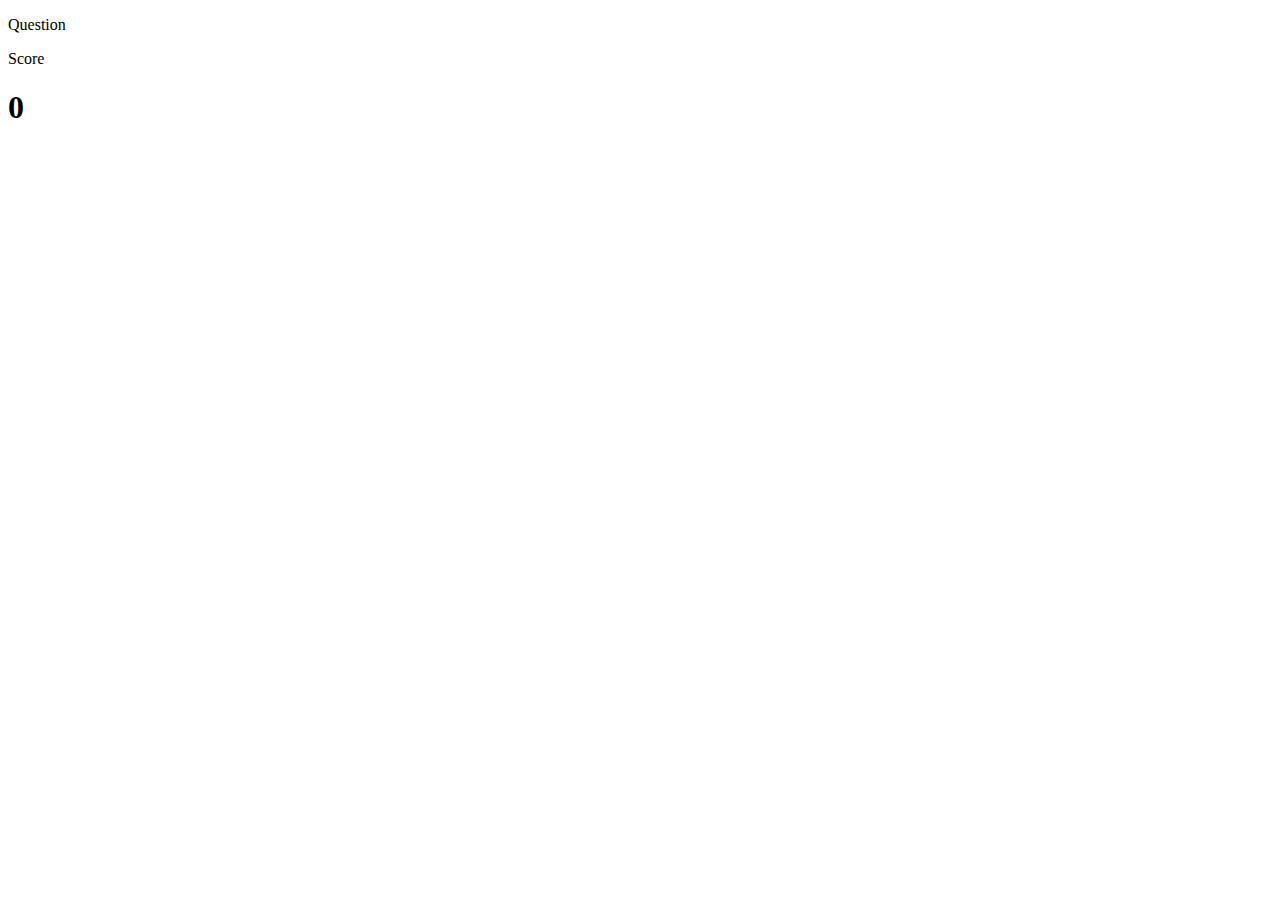
==== quiz.html @ 39cce9bb "quiz html and quiz css files added" ====
<!DOCTYPE html>
<html lang="en">
<head>
    <meta charset="UTF-8">
    <meta http-equiv="X-UA-Compatible" content="IE=edge">
    <meta name="viewport" content="width=device-width, initial-scale=1.0">
    <title>Quiz</title>
</head>
<body>
    <div class="container">
        <div id="game" class="justify-center flex-column">
            <div id="display-bar">
                <p id="progressText" class="display-bar-prefix">
                    Question
                </p>
                <div id="progress-bar">
                    <div id="progressBarFull"></div>
                </div>
            </div>
            <div class="hud-item">
                <p class="hud-prefix">
                    Score
                </p>
                <h1 class="hud-main-text" id="score">
                    0
                </h1>
            </div>
            
        </div>
    </div>

</body>
</html>
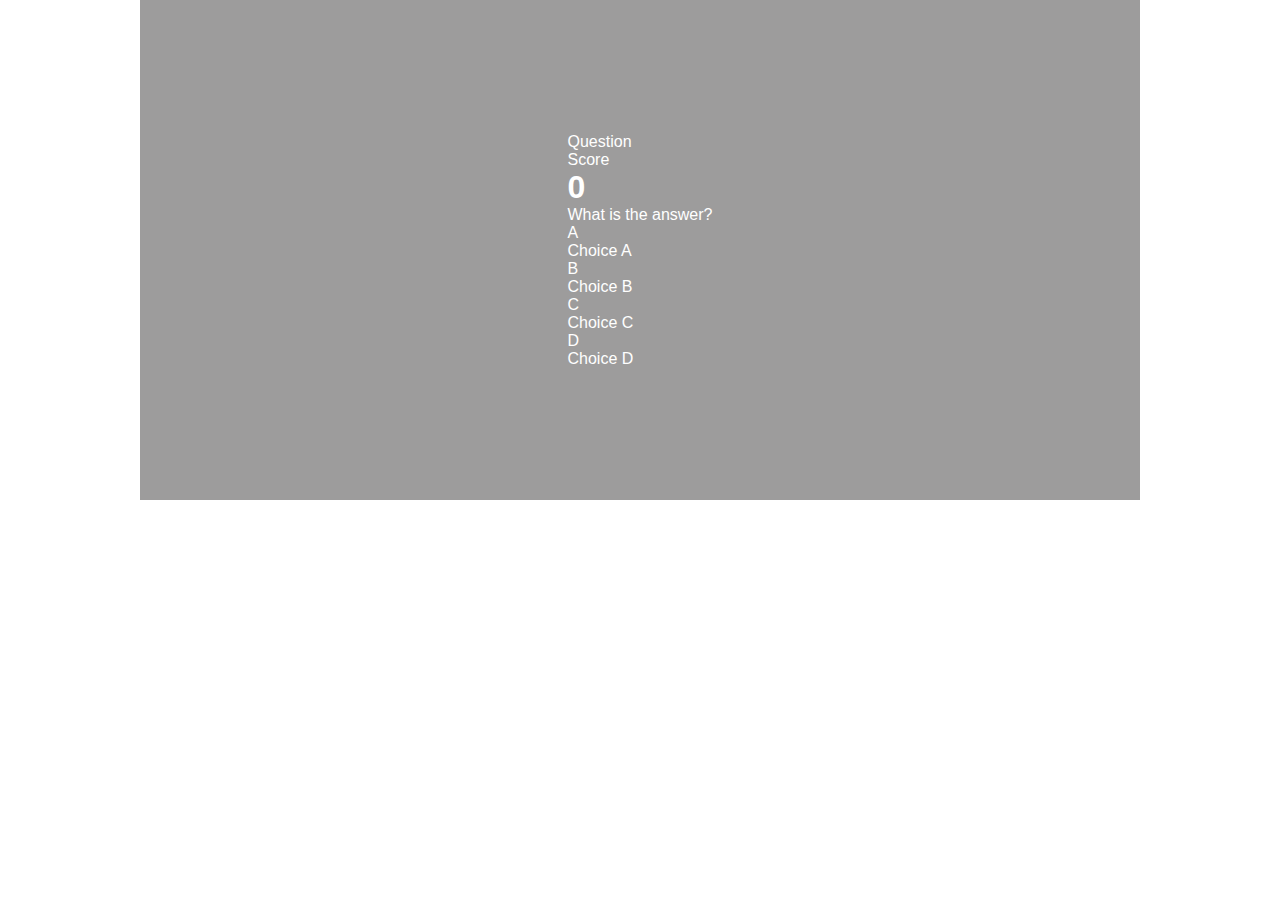
==== commit 58bbb830: "add questions to quizhtml and link css, js to it" ====
--- a/quiz.html
+++ b/quiz.html
@@ -4,17 +4,18 @@
     <meta charset="UTF-8">
     <meta http-equiv="X-UA-Compatible" content="IE=edge">
     <meta name="viewport" content="width=device-width, initial-scale=1.0">
+    <link rel="stylesheet" href="./style.css">
+    <link rel="stylesheet" href="./quiz.css">
     <title>Quiz</title>
 </head>
 <body>
     <div class="container">
         <div id="game" class="justify-center flex-column">
-            <div id="display-bar">
-                <p id="progressText" class="display-bar-prefix">
-                    Question
-                </p>
-                <div id="progress-bar">
-                    <div id="progressBarFull"></div>
+            <div id="hud">
+                <div class="hud-item">
+                    <p id="progressText" class="hud-prefix">
+                        Question
+                    </p>
                 </div>
             </div>
             <div class="hud-item">
@@ -25,9 +26,26 @@
                     0
                 </h1>
             </div>
-            
+            <div id="question">What is the answer?</div>
+            <div class="choice-container">
+
+                <p class="choice-prefix">A</p>
+                <p class="choice-text" data-number="1">Choice A</p>
+
+                <p class="choice-prefix">B</p>
+                <p class="choice-text" data-number="2">Choice B</p>
+
+                <p class="choice-prefix">C</p>
+                <p class="choice-text" data-number="3">Choice C</p>
+
+                <p class="choice-prefix">D</p>
+                <p class="choice-text" data-number="4">Choice D</p>
+
+            </div>
         </div>
     </div>
 
+    <script src="java.js"></script>
+
 </body>
 </html>--- a/style.css
+++ b/style.css
@@ -0,0 +1,78 @@
+:root{
+    --background-color: rgb(157, 156, 156);
+    --box-color: lightskyblue;
+    --box-shadow-color: lightgray;
+    --hover-color: rgb(67, 176, 243);
+    --color: white;
+}
+
+* {
+    box-sizing: border-box;
+    margin: 0;
+    padding: 0;
+    font-family: 'Trebuchet MS', 'Lucida Sans Unicode', 'Lucida Grande', 'Lucida Sans', Arial, sans-serif;
+}
+
+h1 {
+
+}
+
+.container {
+    background-color: var(--background-color);
+    color: var(--color);
+    width: 1000px;
+    max-width: 1500px;
+    height: 500px;
+    display: flex;
+    justify-content: center;
+    margin: 0 auto;
+    padding: 100px;
+}
+
+.btn {
+    background-color: lightskyblue;
+    color: white;
+    font-size: 1.4rem; 
+    padding: 10px;
+    width: 200px;
+    text-align: center;
+    margin-bottom: 10px;
+    border-radius: 4px;
+    box-shadow: 3px 3px 3px lightgray;
+}
+
+.flex-column {
+    display: flex;
+    flex-direction: column;
+}
+
+.flex-center {
+    justify-content: center;
+    align-items: center;
+
+}
+
+/* have just in case? */
+.justify-center {
+    justify-content: center;
+}
+
+.text-center {
+    text-align: center;
+}
+
+.hidden {
+    display: none;
+}
+
+.btn:hover {
+    cursor: pointer;
+    background-color: var(--hover-color);
+    transition: transform 130ms;
+    transform: scale(1.035);
+}
+
+/* might be unnecessary?? */
+#highscore-btn:hover {
+    box-shadow: --hover-color;
+}
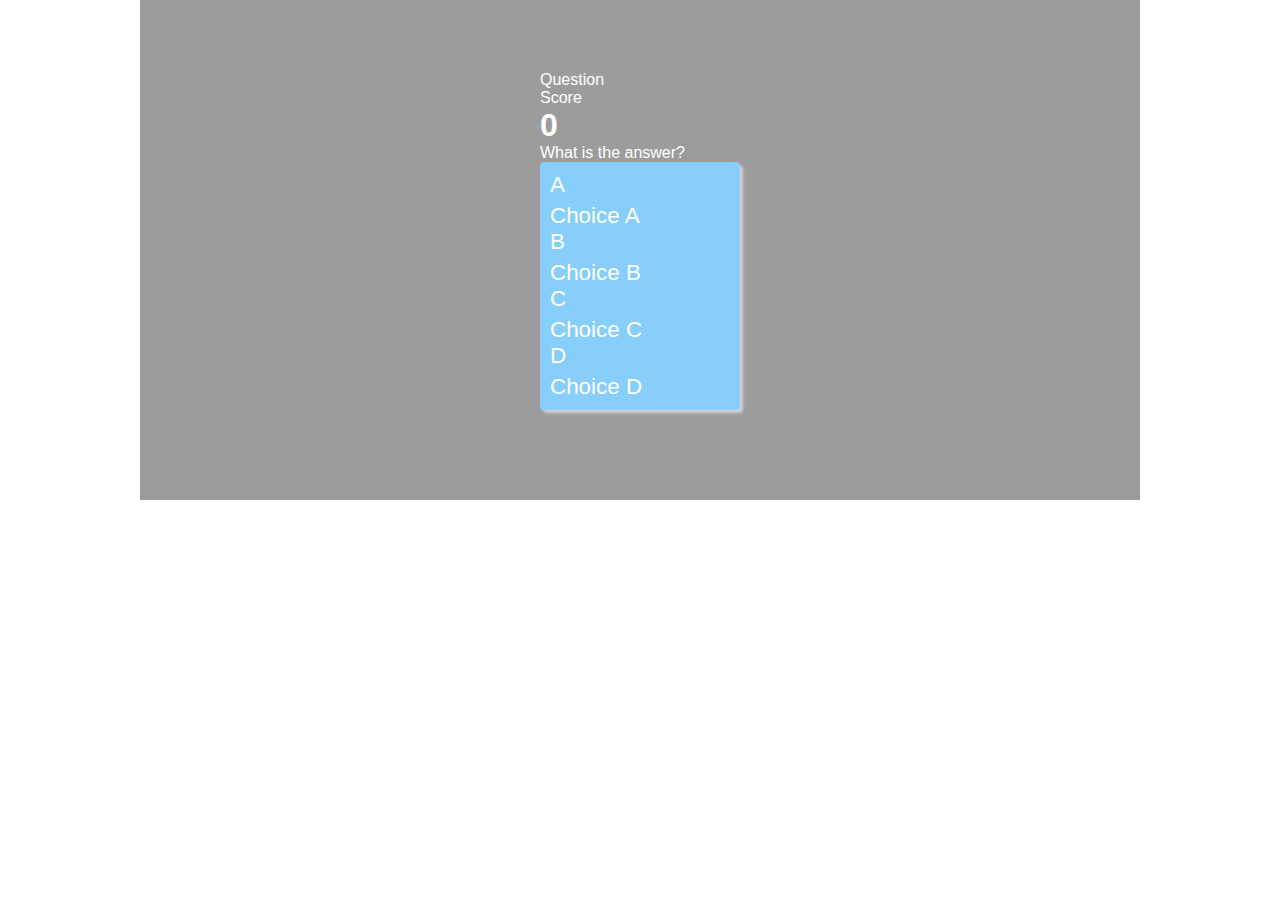
==== commit 9d09a083: "style containers and pseudoclasses" ====
--- a/quiz.html
+++ b/quiz.html
@@ -27,7 +27,7 @@
                 </h1>
             </div>
             <div id="question">What is the answer?</div>
-            <div class="choice-container">
+            <div class="choice-container flex-column">
 
                 <p class="choice-prefix">A</p>
                 <p class="choice-text" data-number="1">Choice A</p>
--- a/style.css
+++ b/style.css
@@ -11,10 +11,6 @@
     margin: 0;
     padding: 0;
     font-family: 'Trebuchet MS', 'Lucida Sans Unicode', 'Lucida Grande', 'Lucida Sans', Arial, sans-serif;
-}
-
-h1 {
-
 }
 
 .container {
--- a/quiz.css
+++ b/quiz.css
@@ -0,0 +1,34 @@
+.choice-container {
+    display:flex;
+    margin-bottom: 20px;
+    width: 100%;
+    border-radius: 4px;
+    background-color: lightskyblue;
+    /*add?
+    min-width: 500px;
+    */
+    font-size: 1.4rem; 
+    text-align: left;
+    padding: 10px;
+    width: 200px;
+
+    box-shadow: 3px 3px 3px lightgray;
+}
+
+.flex-column {
+    display: flex;
+    flex-direction: column;
+    align-content: flex-start;
+}
+
+
+.choice-container:hover {
+    cursor: pointer;
+    box-shadow: 3px 3px 3px lightgrey;
+    transform: scale(1.02);
+    transform: transform 130ms;
+}
+
+.choice-prefix {
+    margin-bottom: 5px;
+}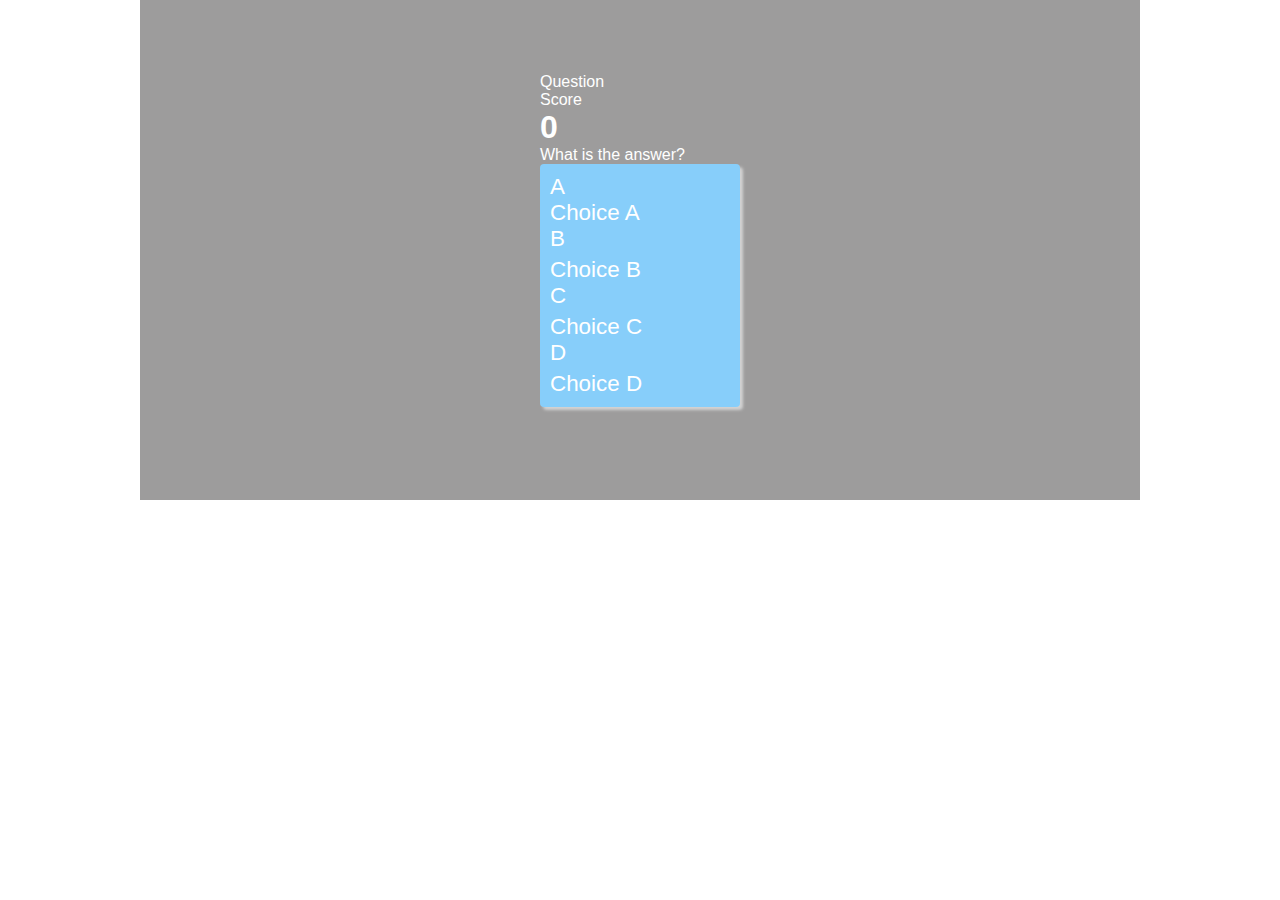
==== commit 66bdbbe1: "editing margins on quiz answers" ====
--- a/quiz.html
+++ b/quiz.html
@@ -29,7 +29,7 @@
             <div id="question">What is the answer?</div>
             <div class="choice-container flex-column">
 
-                <p class="choice-prefix">A</p>
+                <p class="choice-prefix-A">A</p>
                 <p class="choice-text" data-number="1">Choice A</p>
 
                 <p class="choice-prefix">B</p>
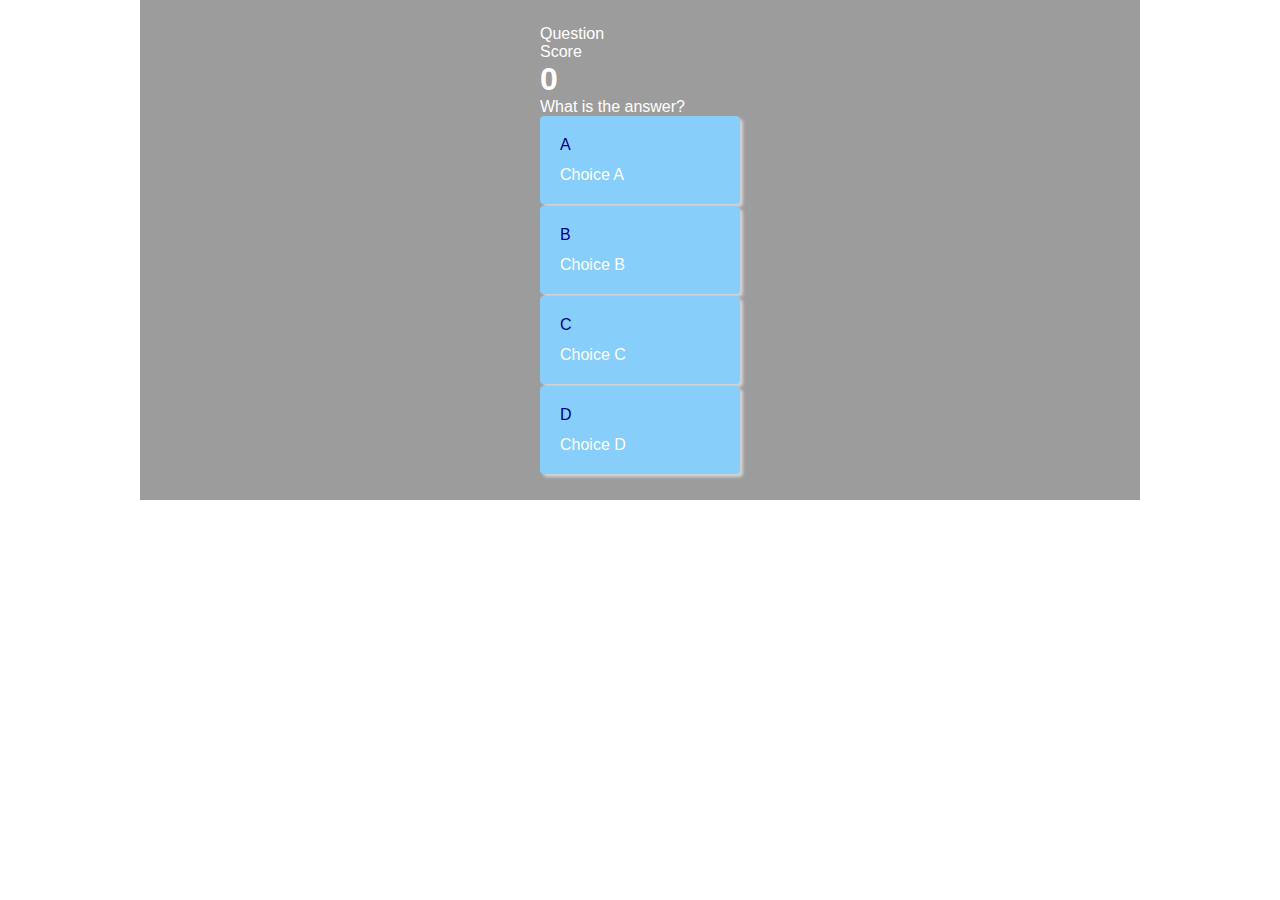
==== commit 5eebfcd0: "fixed spacing between boxes" ====
--- a/quiz.html
+++ b/quiz.html
@@ -29,17 +29,24 @@
             <div id="question">What is the answer?</div>
             <div class="choice-container flex-column">
 
-                <p class="choice-prefix-A">A</p>
+                <p class="choice-prefix">A</p>
                 <p class="choice-text" data-number="1">Choice A</p>
-
+            </div>
+            
+            <div class="choice-container flex-column">
                 <p class="choice-prefix">B</p>
                 <p class="choice-text" data-number="2">Choice B</p>
+            </div>
 
+            <div class="choice-container flex-column">
                 <p class="choice-prefix">C</p>
                 <p class="choice-text" data-number="3">Choice C</p>
+            </div>
 
+            <div class="choice-container flex-column">
                 <p class="choice-prefix">D</p>
                 <p class="choice-text" data-number="4">Choice D</p>
+            </div>
 
             </div>
         </div>
--- a/quiz.css
+++ b/quiz.css
@@ -1,18 +1,28 @@
+:root{
+    --background-color: rgb(157, 156, 156);
+    --box-color: lightskyblue;
+    --box-shadow-color: lightgray;
+    --hover-color: rgb(67, 176, 243);
+    --color: white;
+}
+
+* {
+    margin: 0;
+}
+
 .choice-container {
-    display:flex;
-    margin-bottom: 20px;
-    width: 100%;
+    display: flex;
     border-radius: 4px;
-    background-color: lightskyblue;
+    background-color: var(--box-color);
     /*add?
     min-width: 500px;
     */
-    font-size: 1.4rem; 
+    font-size: 100%; 
     text-align: left;
-    padding: 10px;
+    padding: 15px;
     width: 200px;
-
     box-shadow: 3px 3px 3px lightgray;
+    margin-bottom: 2px;
 }
 
 .flex-column {
@@ -21,14 +31,21 @@
     align-content: flex-start;
 }
 
-
 .choice-container:hover {
     cursor: pointer;
     box-shadow: 3px 3px 3px lightgrey;
     transform: scale(1.02);
-    transform: transform 130ms;
+    transition: transform 130ms;
 }
 
 .choice-prefix {
-    margin-bottom: 5px;
-}+    margin-bottom: 2px;
+    padding: 5px;
+    color: navy;
+}
+
+.choice-text {
+    padding: 5px;
+    width: 100%;
+}
+
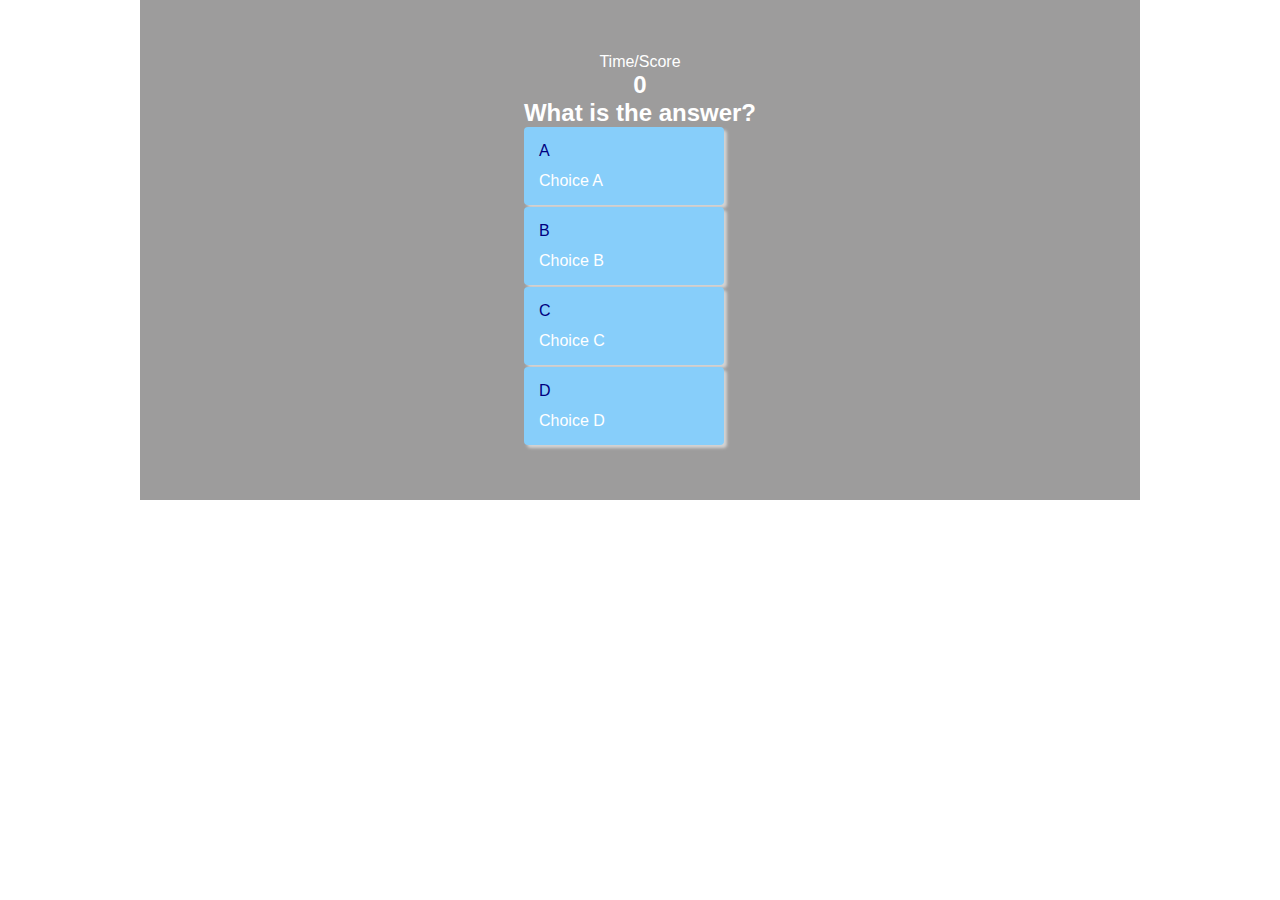
==== commit 8d3d8539: "edit html heading and add JS" ====
--- a/quiz.html
+++ b/quiz.html
@@ -11,22 +11,16 @@
 <body>
     <div class="container">
         <div id="game" class="justify-center flex-column">
-            <div id="hud">
-                <div class="hud-item">
-                    <p id="progressText" class="hud-prefix">
-                        Question
-                    </p>
-                </div>
-            </div>
+
             <div class="hud-item">
                 <p class="hud-prefix">
-                    Score
+                    Time/Score
                 </p>
-                <h1 class="hud-main-text" id="score">
+                <h2 class="hud-main-text" id="score">
                     0
-                </h1>
+                </h2>
             </div>
-            <div id="question">What is the answer?</div>
+            <h2 id="question">What is the answer?</h2>
             <div class="choice-container flex-column">
 
                 <p class="choice-prefix">A</p>
--- a/quiz.css
+++ b/quiz.css
@@ -19,7 +19,7 @@
     */
     font-size: 100%; 
     text-align: left;
-    padding: 15px;
+    padding: 10px;
     width: 200px;
     box-shadow: 3px 3px 3px lightgray;
     margin-bottom: 2px;
@@ -36,6 +36,7 @@
     box-shadow: 3px 3px 3px lightgrey;
     transform: scale(1.02);
     transition: transform 130ms;
+    background-color: var(--hover-color);
 }
 
 .choice-prefix {
@@ -48,4 +49,36 @@
     padding: 5px;
     width: 100%;
 }
+/* what */
+@media screen and (max-width: 768px) {
+    .choice-container {
+        min-width: 40rem;
+    }
+}
 
+.correct {
+    background: lightgreen;
+}
+
+.incorrect {
+    background: red;
+}
+
+/* heads up display */
+
+.hud-prefix {
+    text-align: center;
+    font-size: 100%;
+}
+
+.hud-main-text {
+    text-align: center;
+}
+
+.hud-item {
+    width: auto;
+}
+
+.progress-text {
+
+}
